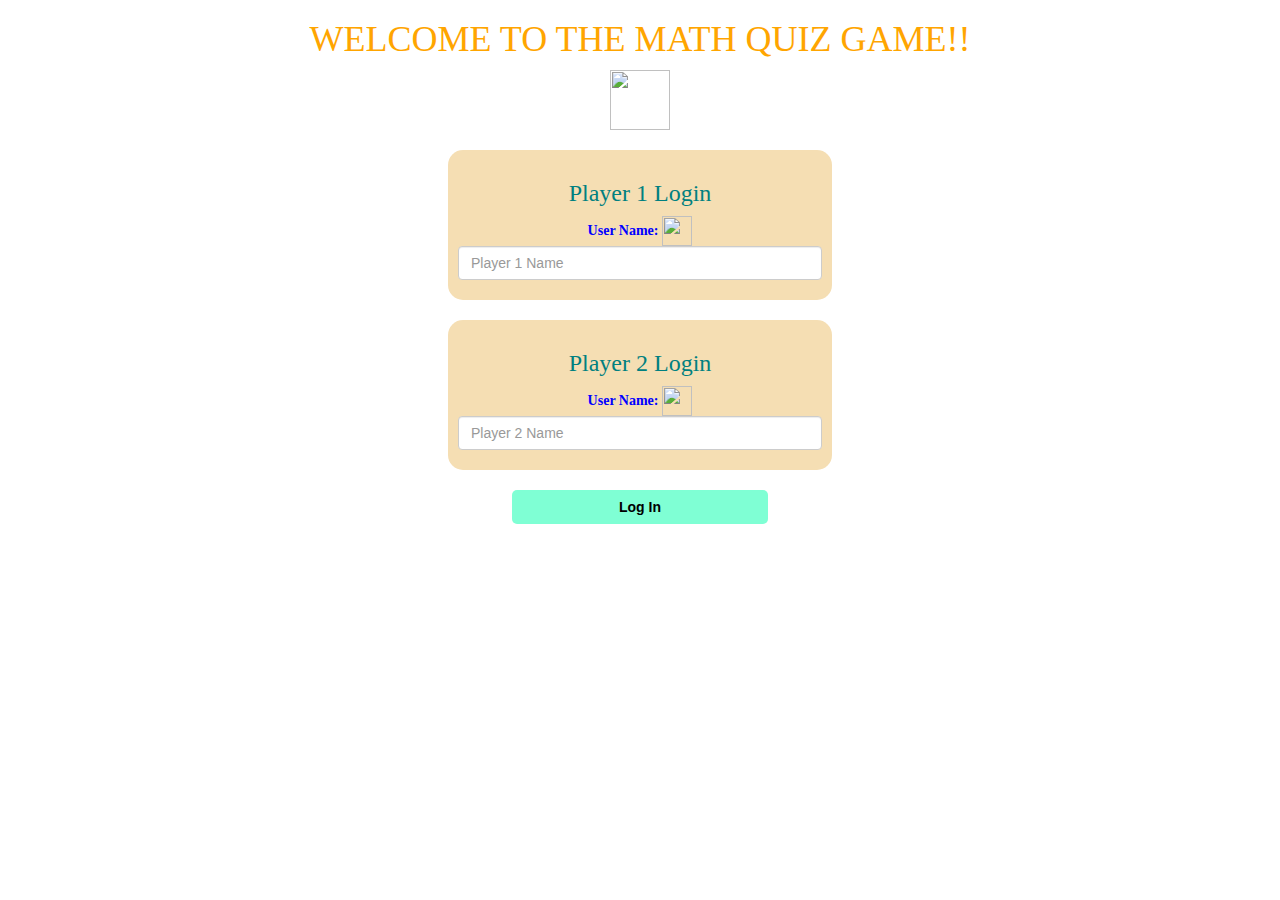
==== index.html @ 70825fa7 "Add files via upload" ====
<html>
<head>
	<title>The Math Quiz Game</title>
<meta name="viewport" content="width=device-width, initial-scale=1">
<link rel="stylesheet" href="https://maxcdn.bootstrapcdn.com/bootstrap/3.4.0/css/bootstrap.min.css">
<script src="https://ajax.googleapis.com/ajax/libs/jquery/3.4.1/jquery.min.js"></script>
<script src="https://maxcdn.bootstrapcdn.com/bootstrap/3.4.0/js/bootstrap.min.js"></script>

<link rel="stylesheet" type="text/css" href="quiz_game.css">
<script src="quiz_game_login.js"></script>

</head>
<body>
<center>
	<h1>WELCOME TO THE MATH QUIZ GAME!!</h1>
	<img src="http://www.mtsac.edu/lac/images/templogo_math.png" style="width: 60px;">
	<br>
	<br>

	<div class="col-lg-4 col-sm-8 col-xs-11 login_div1">
		<h3>Player 1 Login</h3>
		<label>User Name:</label>
		<img src="http://pluspng.com/img-png/png-user-icon-circled-user-icon-2240.png" style="width: 30px;">
		<input type="text" id="player1_name_input" class="form-control" placeholder="Player 1 Name">
	</div>
	<br>

	<div class="col-lg-4 col-sm-8 col-xs-11 login_div2">
		<h3>Player 2 Login</h3>
		<label>User Name:</label>
		<img src="http://pluspng.com/img-png/png-user-icon-circled-user-icon-2240.png" style="width: 30px;">
		<input type="text" id="player2_name_input" class="form-control" placeholder="Player 2 Name">
	</div>
	<br>

	<button style="width: 20%; background-color: aquamarine; color: black; font-weight: bold; border-radius: 5px;" class="btn btn-link" onclick="adduser()">Log In</button>
</center>
</body>
</html>
---- quiz_game.css ----
body
{
	background-image: url("https://cdn.hipwallpaper.com/i/75/53/0cFvKO.jpg");
}

	.login_div1 , .login_div2
	{
		background: white;
		padding: 10px;
		float: none;
		border-radius: 15px;
		width: 30%;
		height: 150px;
		background-color: wheat;
	}


#player1_name , #player2_name
{
	display: inline-block;
	margin-left: 3px;
	color: tomato;
	font-weight: bold;
}
#word
{
	width: 60%;
}
#word_display
{
	letter-spacing: 5px;
}
#output
{
background: white;
border-radius: 10px;
border-top: 10px solid #AA4465;
padding: 10px;
float: none;
text-align: left;
}
h1{
	color: orange;
	font-family: 'Akaya Kanadaka', cursive;
}
h3{
	font-family: 'Lora', serif;
	color: teal;
}
label{
	font-family: 'Yellowtail', cursive;
	color: blue;
}
button{
	font-family: 'Trebuchet MS', 'Lucida Sans Unicode', 'Lucida Grande', 'Lucida Sans', Arial, sans-serif;
}
input:hover{
	background-color: yellow;
}
div:hover{
	border: 5px solid rgb(102, 6, 73);
	width: 35%;
}
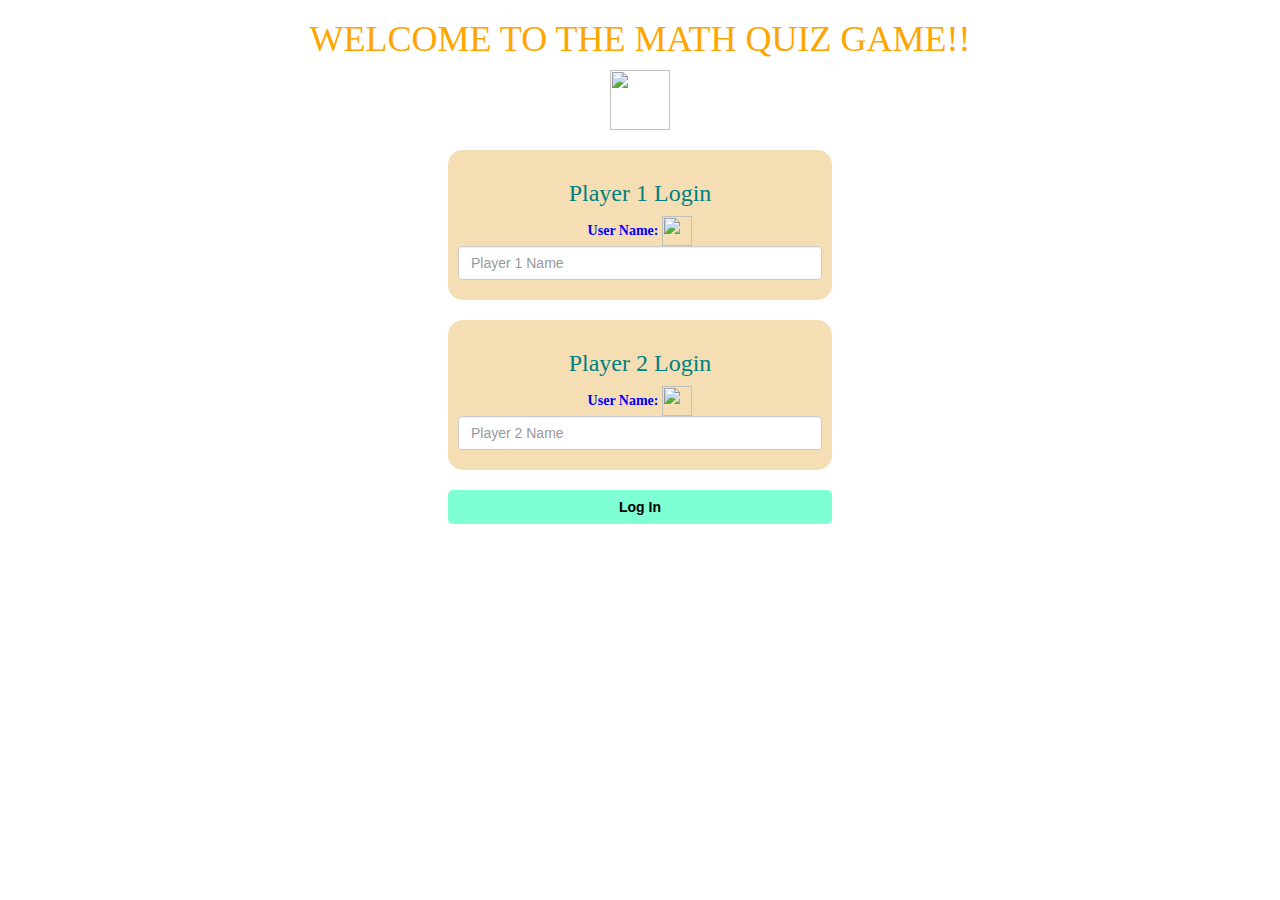
==== commit a21b638d: "Add files via upload" ====
--- a/index.html
+++ b/index.html
@@ -7,10 +7,11 @@
 <script src="https://maxcdn.bootstrapcdn.com/bootstrap/3.4.0/js/bootstrap.min.js"></script>
 
 <link rel="stylesheet" type="text/css" href="quiz_game.css">
-<script src="quiz_game_login.js"></script>
+<script src="game_login.js"></script>
 
 </head>
 <body>
+
 <center>
 	<h1>WELCOME TO THE MATH QUIZ GAME!!</h1>
 	<img src="http://www.mtsac.edu/lac/images/templogo_math.png" style="width: 60px;">
@@ -33,7 +34,7 @@
 	</div>
 	<br>
 
-	<button style="width: 20%; background-color: aquamarine; color: black; font-weight: bold; border-radius: 5px;" class="btn btn-link" onclick="adduser()">Log In</button>
+	<button style="width: 30%; background-color: aquamarine; color: black; font-weight: bold; border-radius: 5px;" class="btn btn-link" onclick="addUser()">Log In</button>
 </center>
 </body>
 </html>--- a/quiz_game.css
+++ b/quiz_game.css
@@ -57,7 +57,3 @@
 input:hover{
 	background-color: yellow;
 }
-div:hover{
-	border: 5px solid rgb(102, 6, 73);
-	width: 35%;
-}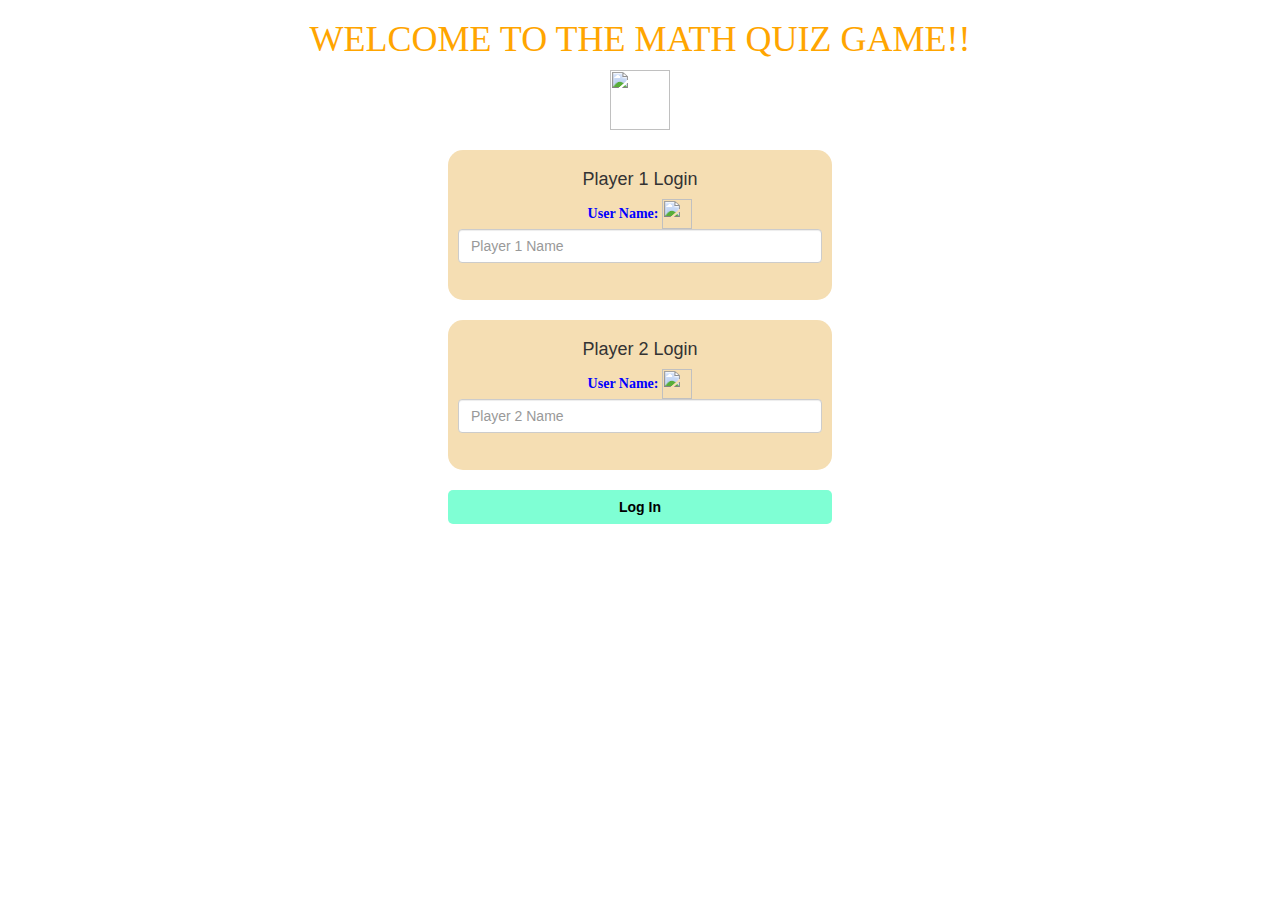
==== commit 680c148d: "Add files via upload" ====
--- a/index.html
+++ b/index.html
@@ -19,7 +19,7 @@
 	<br>
 
 	<div class="col-lg-4 col-sm-8 col-xs-11 login_div1">
-		<h3>Player 1 Login</h3>
+		<h4>Player 1 Login</h4>
 		<label>User Name:</label>
 		<img src="http://pluspng.com/img-png/png-user-icon-circled-user-icon-2240.png" style="width: 30px;">
 		<input type="text" id="player1_name_input" class="form-control" placeholder="Player 1 Name">
@@ -27,7 +27,7 @@
 	<br>
 
 	<div class="col-lg-4 col-sm-8 col-xs-11 login_div2">
-		<h3>Player 2 Login</h3>
+		<h4>Player 2 Login</h4>
 		<label>User Name:</label>
 		<img src="http://pluspng.com/img-png/png-user-icon-circled-user-icon-2240.png" style="width: 30px;">
 		<input type="text" id="player2_name_input" class="form-control" placeholder="Player 2 Name">
--- a/quiz_game.css
+++ b/quiz_game.css
@@ -19,7 +19,7 @@
 {
 	display: inline-block;
 	margin-left: 3px;
-	color: tomato;
+	color: rgb(35, 211, 58);
 	font-weight: bold;
 }
 #word
@@ -45,7 +45,7 @@
 }
 h3{
 	font-family: 'Lora', serif;
-	color: teal;
+	color: yellowgreen;
 }
 label{
 	font-family: 'Yellowtail', cursive;
